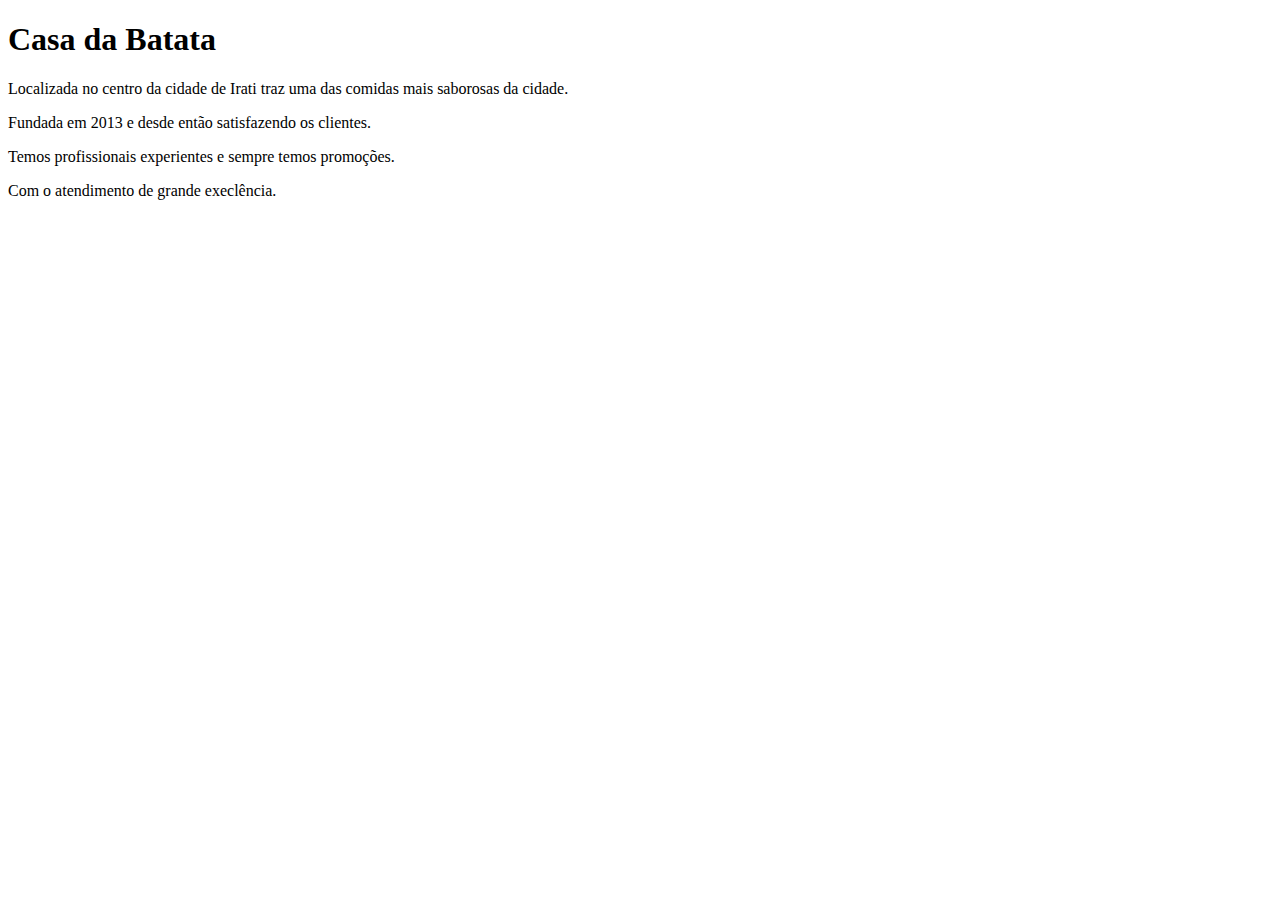
==== index.html @ e1ad5ab9 "formatação inicial texto 05/07" ====
<!DOCTYPE html>
<html>
<head>
    <meta charset='utf-8'>
    <meta http-equiv='X-UA-Compatible' content='IE=edge'>
    <title>Page Title</title>
    <meta name='viewport' content='width=device-width, initial-scale=1'>
    <link rel='stylesheet' type='text/css' media='screen' href='main.css'>
    <script src='main.js'></script>
</head>
<body>
    <h1>Casa da Batata</h1>

   <p>Localizada no centro da cidade de Irati traz uma das comidas mais saborosas da cidade.</p>
   <p>Fundada em 2013 e desde então satisfazendo os clientes.</p>
   <p>Temos profissionais experientes e sempre temos promoções.</p>
   <p>Com o atendimento de grande execlência.</p>
    
</body>
</html>
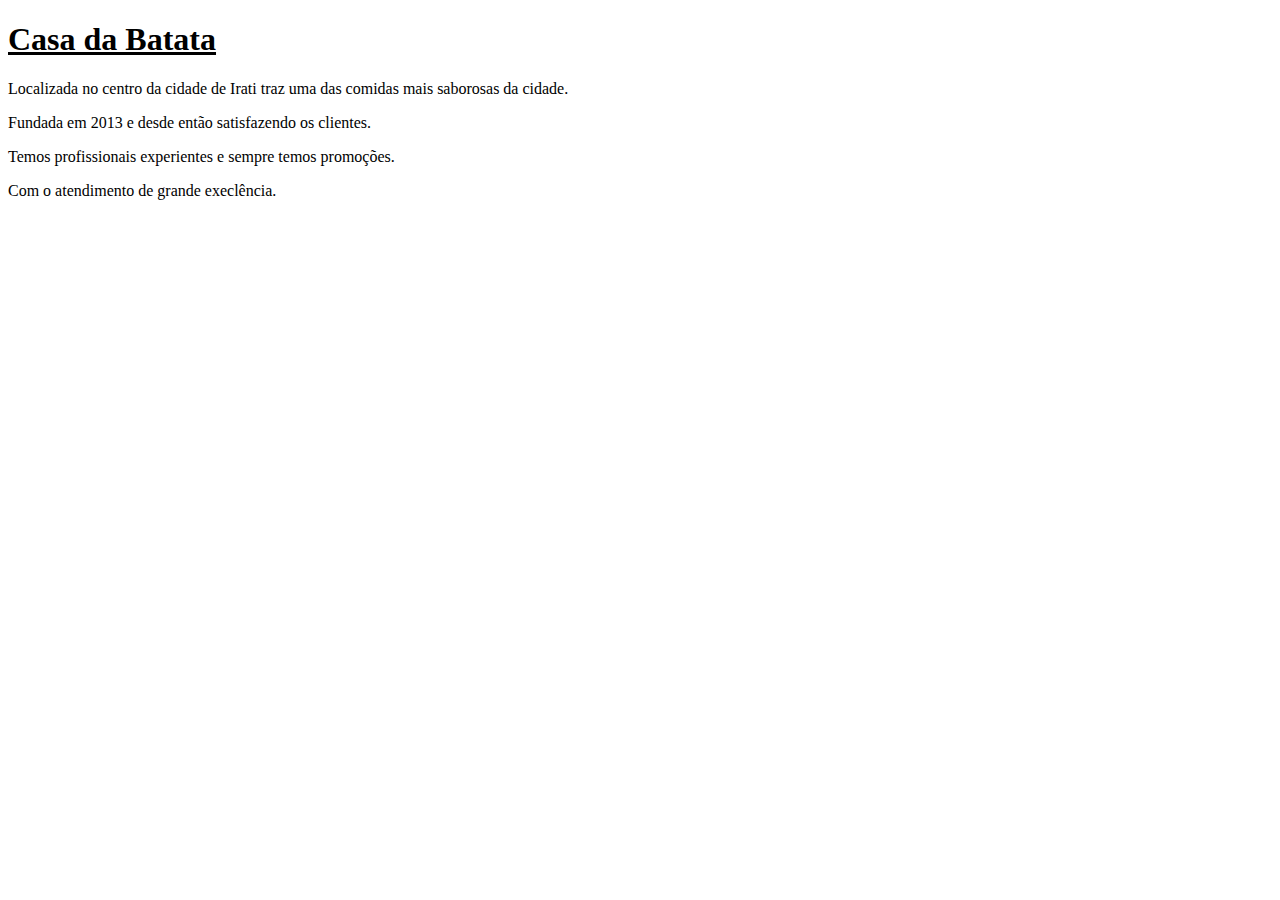
==== commit 57eb7ab1: "atualizaçao" ====
--- a/index.html
+++ b/index.html
@@ -3,13 +3,14 @@
 <head>
     <meta charset='utf-8'>
     <meta http-equiv='X-UA-Compatible' content='IE=edge'>
-    <title>Page Title</title>
+    <title>Casa da Batata</title>
+    <link rel = "stylesheet" href = "style.css">
     <meta name='viewport' content='width=device-width, initial-scale=1'>
     <link rel='stylesheet' type='text/css' media='screen' href='main.css'>
     <script src='main.js'></script>
 </head>
 <body>
-    <h1>Casa da Batata</h1>
+    <h1><u>Casa da Batata</u></h1>
 
    <p>Localizada no centro da cidade de Irati traz uma das comidas mais saborosas da cidade.</p>
    <p>Fundada em 2013 e desde então satisfazendo os clientes.</p>
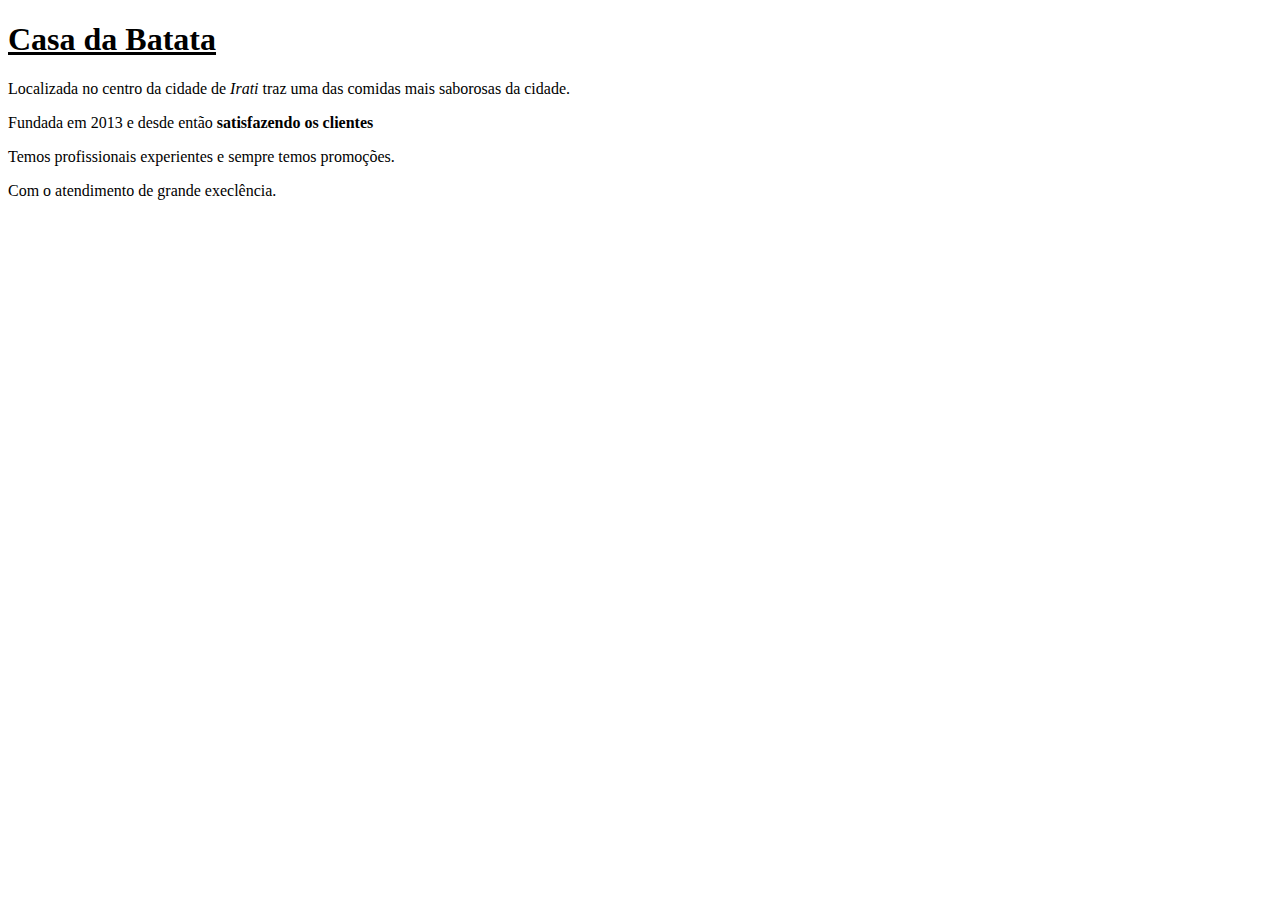
==== commit bd52b29e: "atualizaçao" ====
--- a/index.html
+++ b/index.html
@@ -12,8 +12,8 @@
 <body>
     <h1><u>Casa da Batata</u></h1>
 
-   <p>Localizada no centro da cidade de Irati traz uma das comidas mais saborosas da cidade.</p>
-   <p>Fundada em 2013 e desde então satisfazendo os clientes.</p>
+   <p>Localizada no centro da cidade de <i>Irati</i> traz uma das comidas mais saborosas da cidade.</p>
+   <p>Fundada em 2013 e desde então <b>satisfazendo os clientes</b></p>
    <p>Temos profissionais experientes e sempre temos promoções.</p>
    <p>Com o atendimento de grande execlência.</p>
     
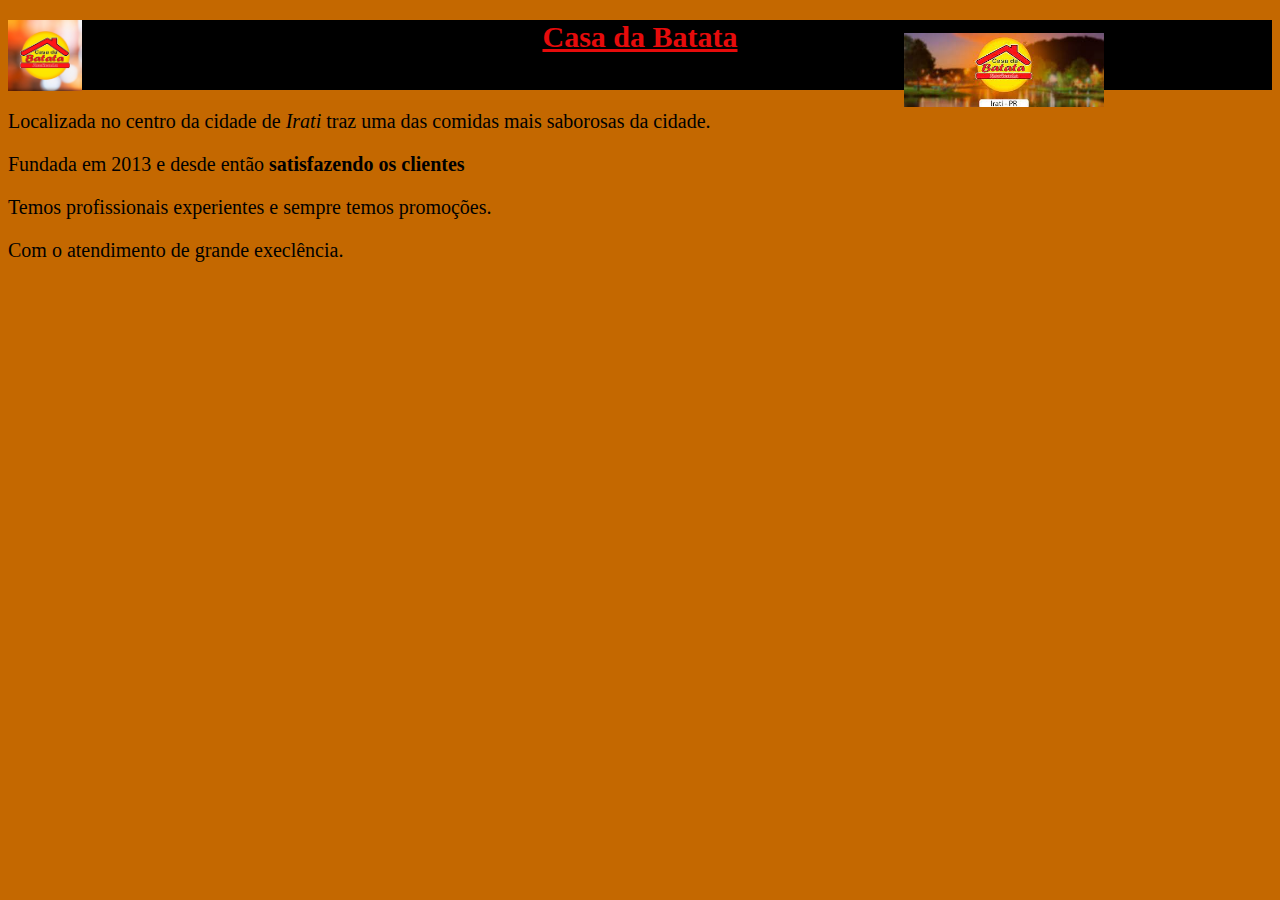
==== commit 77b7deb7: "Add files via upload" ====
--- a/index.html
+++ b/index.html
@@ -10,7 +10,7 @@
     <script src='main.js'></script>
 </head>
 <body>
-    <h1><u>Casa da Batata</u></h1>
+ <img id="logo" src="logo.png"> <h1><u>Casa da Batata</u></h1> <img id="foto" src="índice.jpeg">
 
    <p>Localizada no centro da cidade de <i>Irati</i> traz uma das comidas mais saborosas da cidade.</p>
    <p>Fundada em 2013 e desde então <b>satisfazendo os clientes</b></p>
--- a/style.css
+++ b/style.css
@@ -0,0 +1,31 @@
+body {
+background-color: rgb(196, 104, 0);
+}
+h1 {
+    color: rgb(230, 11, 11);
+    font-size: 30px;
+    text-align: center
+}
+p{
+    font-size: 20px;
+}
+h1{
+    background-color: black;
+    width: 100%;
+    height: 70px;
+    text-align: center;
+}
+
+#logo{
+        max-width: 74px;
+        position: absolute;
+}
+
+#foto {
+    position: absolute;
+    margin-left: 70%;
+    margin-top: -6%;
+}
+#foto {
+    max-width: 200px;
+}
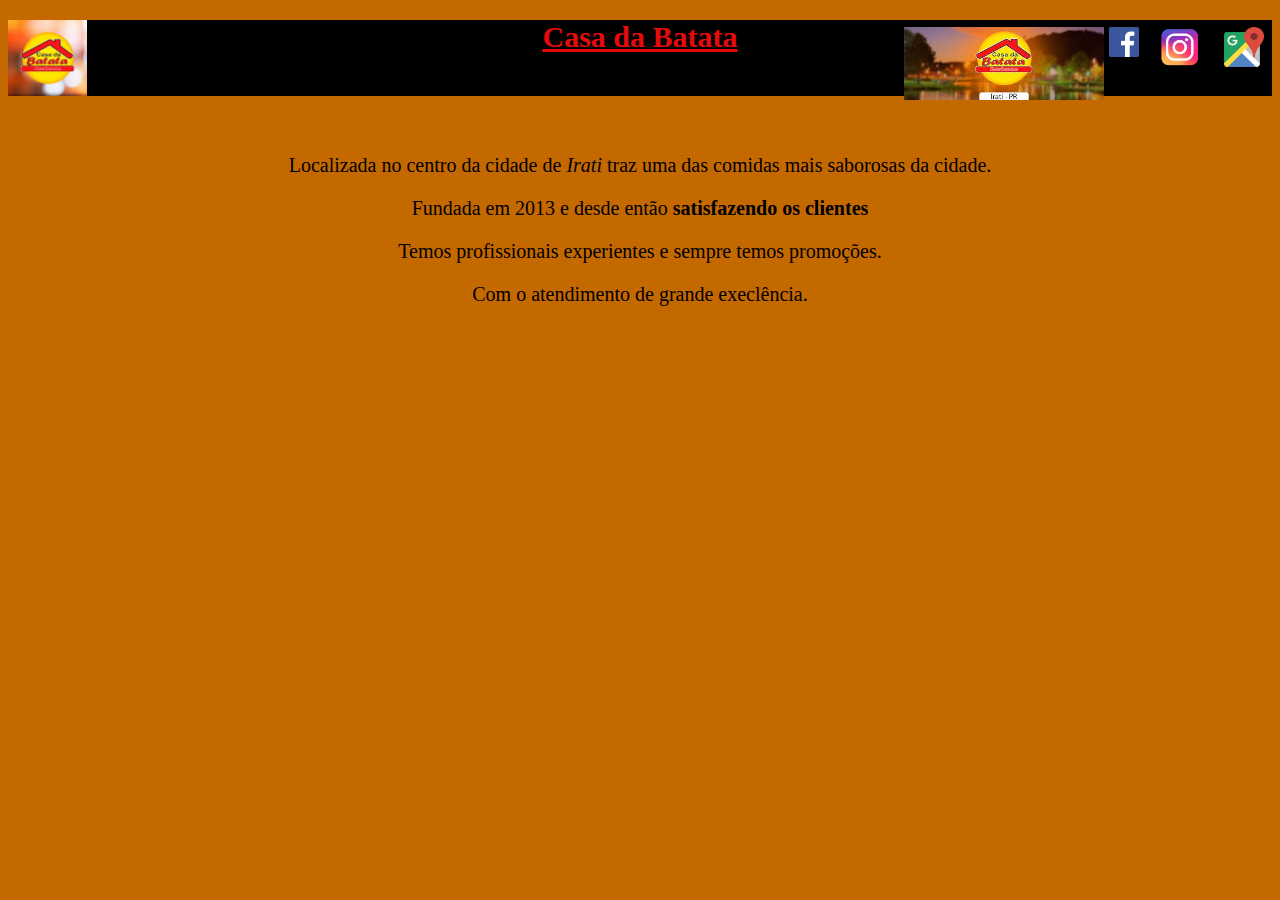
==== commit 579be229: "Add files via upload" ====
--- a/index.html
+++ b/index.html
@@ -10,7 +10,15 @@
     <script src='main.js'></script>
 </head>
 <body>
- <img id="logo" src="logo.png"> <h1><u>Casa da Batata</u></h1> <img id="foto" src="índice.jpeg">
+  <img id="logo" src="logo.png"> <h1><u>Casa da Batata</u></h1> <img id="foto" src="índice.jpeg">
+     <a href="https://www.google.com/search?q=casa+da+batata&oq=casa+da+batata&aqs=chrome..69i57.4406j0j4&sourceid=chrome&ie=UTF-8">
+      <img id="face" src="Facebook_logo_(square).png">
+    </a>
+    <a href="https://www.google.com/maps/place/Casa+da+Batata+Recheada/@-25.4732036,-50.6625145,15z/data=!4m12!1m6!3m5!1s0x0:0x1d3c1eadaa77a9cf!2sCasa+da+Batata+Recheada!8m2!3d-25.4732036!4d-50.6625145!3m4!1s0x0:0x1d3c1eadaa77a9cf!8m2!3d-25.4732036!4d-50.6625145">
+      <img id="mapa" src="new-google-maps-icon-logo-263A01C734-seeklogo.com.png">
+    </a>
+      
+         <li><img id="insta" src="image.png"></li>
 
    <p>Localizada no centro da cidade de <i>Irati</i> traz uma das comidas mais saborosas da cidade.</p>
    <p>Fundada em 2013 e desde então <b>satisfazendo os clientes</b></p>
--- a/style.css
+++ b/style.css
@@ -8,24 +8,43 @@
 }
 p{
     font-size: 20px;
+    text-align: center;
 }
 h1{
     background-color: black;
     width: 100%;
-    height: 70px;
+    height: 76px;
     text-align: center;
 }
 
 #logo{
-        max-width: 74px;
+        max-width: 79px;
         position: absolute;
 }
 
 #foto {
     position: absolute;
     margin-left: 70%;
-    margin-top: -6%;
+    margin-top: -7%;
 }
 #foto {
     max-width: 200px;
 }
+#face {
+  max-width: 30px;
+  margin-left: 86%;
+  margin-top: -7%;
+  position: absolute;
+}
+#insta {
+    max-width: 40px;
+    margin-left: 90%;
+    margin-top: -7%;
+    position: absolute;
+}
+#mapa {
+    max-width: 40px;
+    margin-left: 95%;
+    position: absolute;
+    margin-top: -7%;
+  }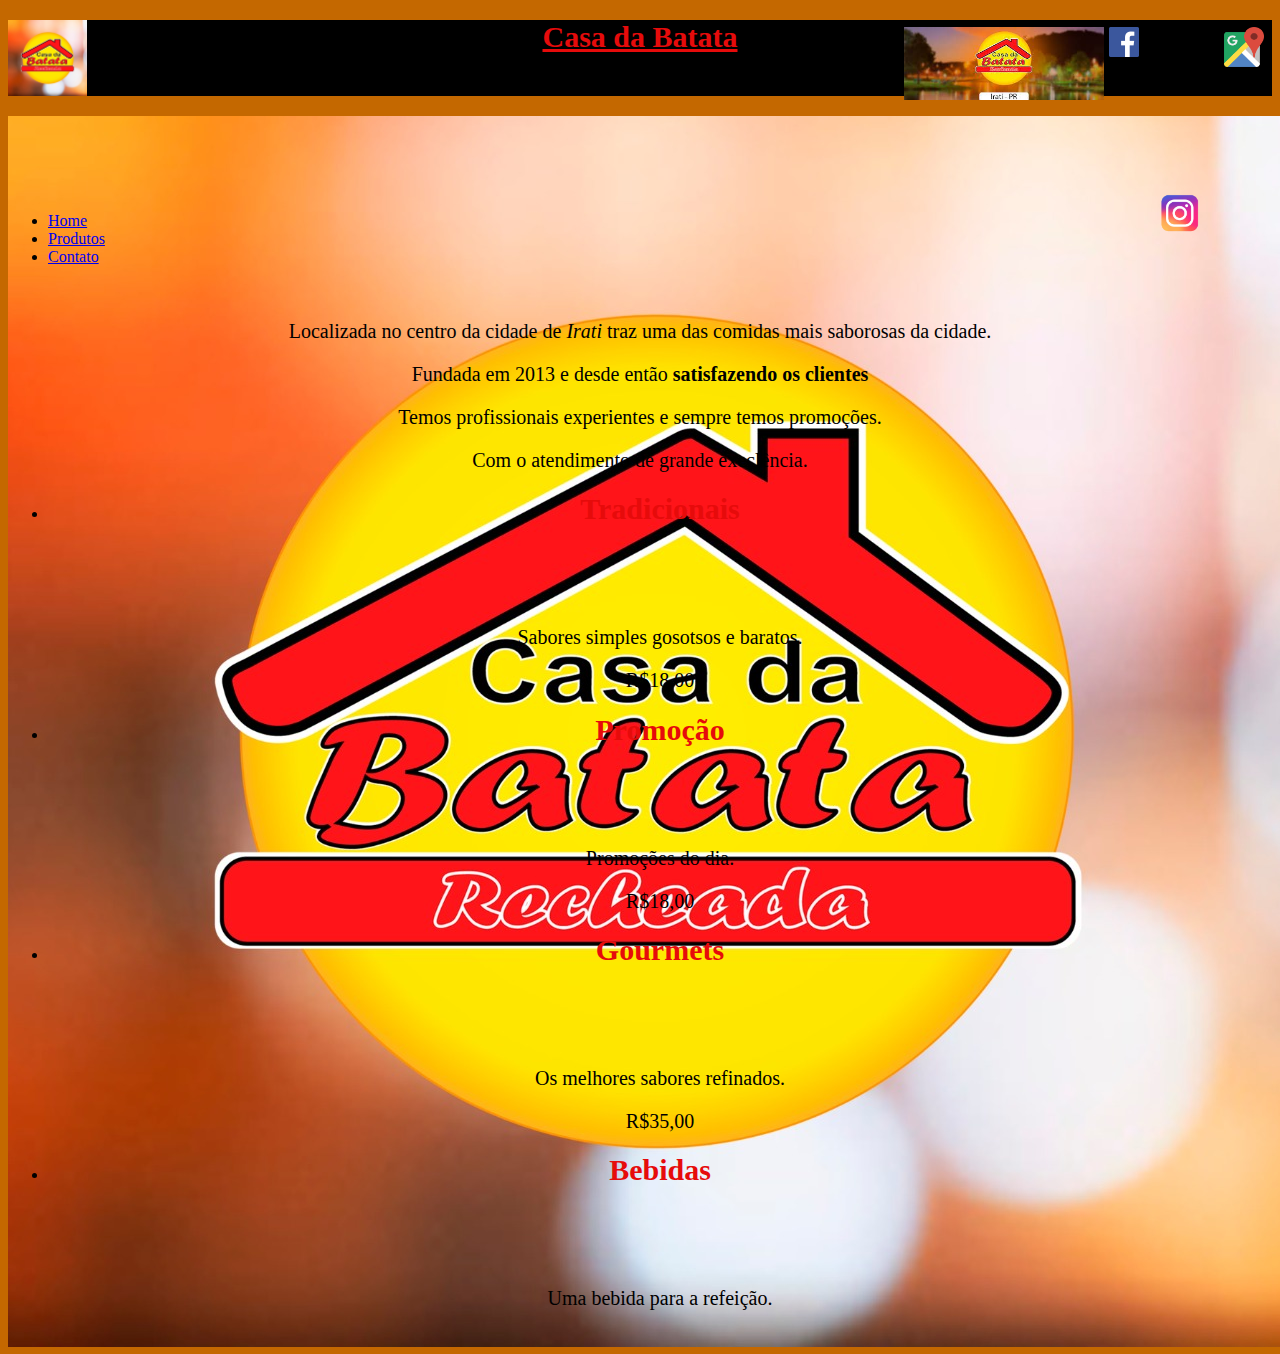
==== commit badb44f6: "aula2510" ====
--- a/index.html
+++ b/index.html
@@ -17,6 +17,12 @@
     <a href="https://www.google.com/maps/place/Casa+da+Batata+Recheada/@-25.4732036,-50.6625145,15z/data=!4m12!1m6!3m5!1s0x0:0x1d3c1eadaa77a9cf!2sCasa+da+Batata+Recheada!8m2!3d-25.4732036!4d-50.6625145!3m4!1s0x0:0x1d3c1eadaa77a9cf!8m2!3d-25.4732036!4d-50.6625145">
       <img id="mapa" src="new-google-maps-icon-logo-263A01C734-seeklogo.com.png">
     </a>
+    <h1> <img src="logo.png"> </h1>
+    <ul class="caixa"> 
+      <li> <a href="index.html">Home</a> </li>
+      <li> <a href="produtos.html">Produtos</a> </li>
+      <li> <a href="index.html">Contato</a> </li>
+    </ul>
       
          <li><img id="insta" src="image.png"></li>
 
@@ -24,6 +30,13 @@
    <p>Fundada em 2013 e desde então <b>satisfazendo os clientes</b></p>
    <p>Temos profissionais experientes e sempre temos promoções.</p>
    <p>Com o atendimento de grande execlência.</p>
+
+   <ul>
+    <li><h1>Tradicionais</h1><img src=""></li><p class="descrição"> Sabores simples gosotsos e baratos.</p> <p class="preço">R$18,00</p>
+    <li><h1>Promoção</h1><img src=""></li><p class="descrição">Promoções do dia.</p> <p class="preço">R$18,00</p>
+    <li><h1>Gourmets</h1><img src=""></li><p class="descrição">Os melhores sabores refinados.</p> <p class="preço">R$35,00</p>
+    <li><h1>Bebidas</h1><img src=""></li><p class="descrição">Uma bebida para a refeição.</p>
+  </ul>
     
 </body>
 </html>